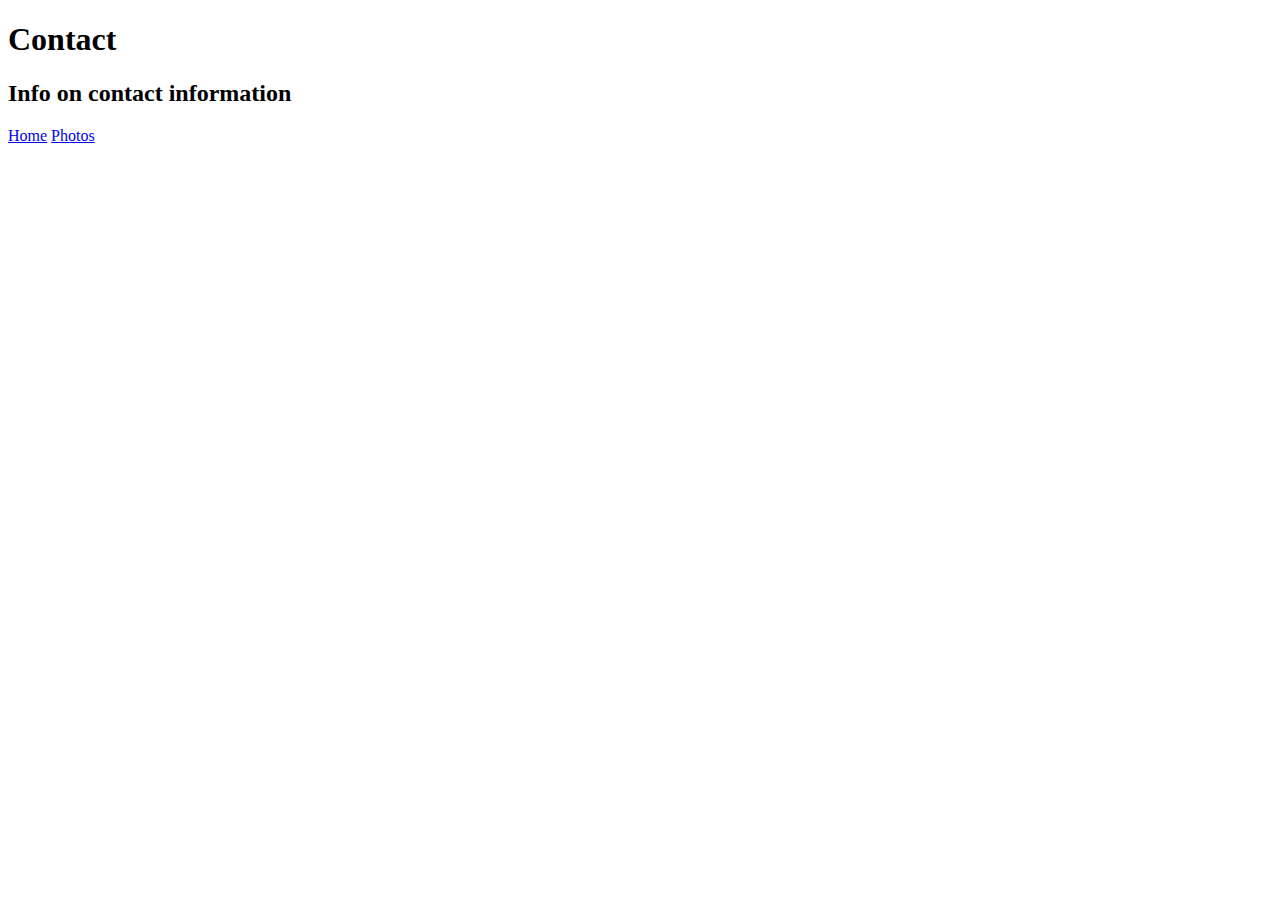
==== contact.html @ 3bc11bbf "Outline" ====
<!DOCTYPE html>
<html lang="en">
  <head>
    <meta charset="UTF-8" />
    <meta http-equiv="X-UA-Compatible" content="IE=edge" />
    <meta name="viewport" content="width=device-width, initial-scale=1.0" />
    <title>Contact</title>
  </head>
  <body>
    <h1>Contact</h1>
    <h2>Info on contact information</h2>
    <a href="index.html">Home</a>
    <a href="photo.html">Photos</a>
  </body>
</html>
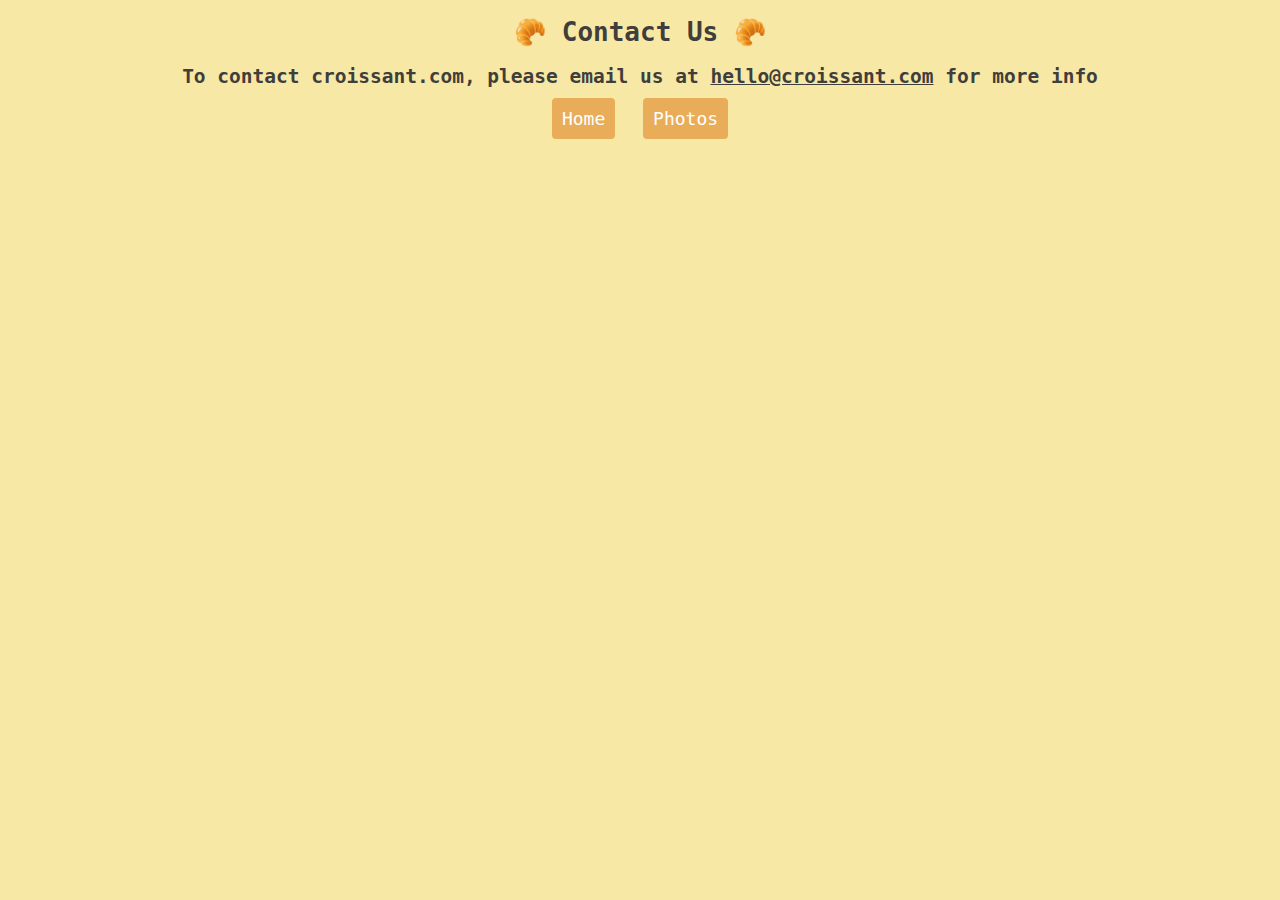
==== commit c21cd1b0: "Style sheet" ====
--- a/contact.html
+++ b/contact.html
@@ -4,12 +4,17 @@
     <meta charset="UTF-8" />
     <meta http-equiv="X-UA-Compatible" content="IE=edge" />
     <meta name="viewport" content="width=device-width, initial-scale=1.0" />
+    <link rel="stylesheet" href="src/styles.css" />
     <title>Contact</title>
   </head>
   <body>
-    <h1>Contact</h1>
-    <h2>Info on contact information</h2>
-    <a href="index.html">Home</a>
-    <a href="photo.html">Photos</a>
+    <h1>🥐 Contact Us 🥐</h1>
+    <h2>
+      To contact croissant.com, please email us at
+      <a class="email" href="mailto:hello@croissant.com">hello@croissant.com</a>
+      for more info
+    </h2>
+    <a class="link" href="index.html">Home</a>
+    <a class="link" href="photo.html">Photos</a>
   </body>
 </html>
--- a/src/styles.css
+++ b/src/styles.css
@@ -0,0 +1,34 @@
+body {
+  text-align: center;
+  background-color: #f8e8a6;
+  font-family: monospace;
+}
+img {
+  height: 400px;
+  width: 600px;
+  margin: 20px;
+  border-radius: 8px;
+}
+
+.link {
+  border-radius: 4px;
+  background-color: #e6a44ee0;
+  padding: 10px;
+  margin: 10px;
+  text-decoration: none;
+  color: #fff;
+  font-size: 18px;
+  font-family: monospace;
+}
+.email {
+  text-decoration: underline;
+  color: #3f3e3a;
+}
+
+h1,
+h2 {
+  color: #3f3e3a;
+}
+h2 {
+  margin-bottom: 20px;
+}
